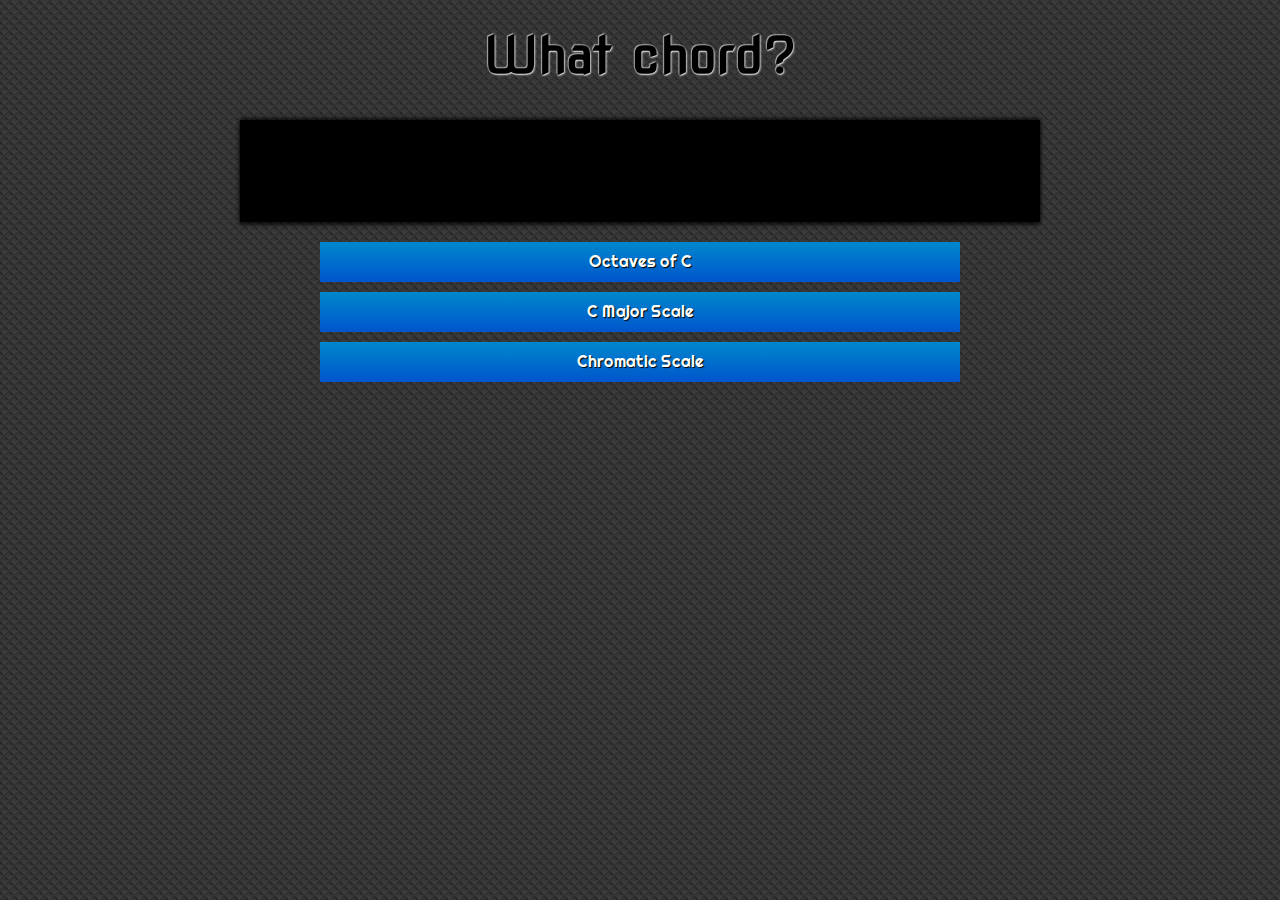
==== piano.html @ 5e0f131b "all examples" ====
<!DOCTYPE html>
<html lang="en-us">
  <head>
    <meta charset="utf-8">
    <meta name="viewport" content="width=device-width">
    <title>What note?</title>
      <link href='https://fonts.googleapis.com/css?family=Righteous|Nova+Square' rel='stylesheet' type='text/css'>
      <link href="styles/normalize.css" rel="stylesheet" type="text/css">
      <link href="styles/app.css" rel="stylesheet" type="text/css">
  </head>
  <body>
    <div class="wrapper">
      <header><h1>What chord?</h1></header>
      <canvas class="visualizer" width="640" height="100"></canvas>
      <div style='margin-top: 20px;'>
        <button class='octaves-of-c'>Octaves of C</button>
        <button class='major-scale'>C Major Scale</button>
        <button class='chromatic'>Chromatic Scale</button>
      </div>
    </div>
    <script src="./chords.js"></script>
    <script src="./samples.js"></script>
  </body>
</html>
---- styles/app.css ----
/* || General layout rules for narrow screens */

html {
	height: 100%;
	font-family: 'Righteous', cursive;
	font-size: 10px;
	background-color: black;
}

body {
	width: 100%;
	height: inherit;
	background-color: #999;
	background-image: url(../images/pattern.png);
}

h1, h2, label {
  font-size: 3rem;
  font-family: 'Nova Square', cursive;
  text-align: center;
  color: black;
  text-shadow: -1px -1px 1px #aaa,
               0px 1px 1px rgba(255,255,255,0.5),
               1px 1px 2px rgba(255,255,255,0.7),
               0px 0px 2px rgba(255,255,255,0.4);
  margin: 0;
}

h1 {
  font-size: 3.5rem;
  padding-top: 1.2rem;
}

.wrapper {
	height: 100%;
	max-width: 800px;
	margin: 0 auto;
}

/* || main UI sections */

header {
  height: 120px;
}

canvas {
  border-top: 1px solid black;
  border-bottom: 1px solid black;
  margin-bottom: -3px;
  box-shadow: 0 -2px 4px rgba(0,0,0,0.7),
              0 3px 4px rgba(0,0,0,0.7);
}

.controls {
  background-color: rgba(0,0,0,0.1);
  height: calc(100% - 225px);
}

/* || select element styling */

.controls div {
  width: 100%;
  padding-top: 1rem;
}

.controls label, .controls select {
  display: block;
  margin: 0 auto;
}

.controls label {
  width: 100%;
  text-align: center;
  line-height: 3rem;
  padding: 1rem 0;
}

.controls select {
  width: 80%;
  font-size: 2rem;
}

/* || button styling */

button, form a {    
    background-color: #0088cc;
    background-image: linear-gradient(to bottom,  #0088cc 0%,#0055cc 100%); 
    text-shadow: 1px 1px 1px black;  
    text-align: center;
    color: white;
    border: none;
    width: 90%;
    margin: 1rem auto 0.5rem;
    max-width: 80%;
    font-size: 1.6rem; 
    line-height: 3rem;
    padding: .5rem; 
    display: block;
}

button:hover, button:focus, form a:hover, form a:focus {
	box-shadow: inset 1px 1px 2px rgba(0,0,0,0.7);
}

button:active, form a:active {
	box-shadow: inset 2px 2px 3px rgba(0,0,0,0.7);
}

a#activated {
  background-color: #fff;
  background-image: linear-gradient(to bottom,  #f00 0%,#a06 100%);
}

/* || Checkbox hack to control information box display */

label[for="toggle"] {
	font-family: 'NotoColorEmoji';
	font-size: 3rem;
	position: absolute;
	top: 4px;
	right: 5px;
	z-index: 5;
	cursor: pointer;
}

input[type=checkbox] {
   position: absolute;
   top: -100px;
}

aside {
   position: fixed;
   top: 0;
   left: 0;
   padding-top: 1.5rem;
   text-shadow: 1px 1px 1px black;  
   width: 100%;
   height: 100%;
   transform: translateX(100%);
   transition: 0.6s all;
   background-color: #999;
	background-image: linear-gradient(to top right, rgba(0,0,0,0), rgba(0,0,0,0.5));
}

aside p, aside li {
	font-size: 1.6rem;
	line-height: 1.3;
	padding: 0rem 2rem 1rem;
	color: white;
}

aside li {
  padding-left: 10px;
}


/* Toggled State of information box */

input[type=checkbox]:checked ~ aside {
  transform: translateX(0);
}

/* || Link styles */

a {
  color: #aaa;	
}

a:hover, a:focus {
  text-decoration: none;
}

@media (min-width: 481px) {
  /*CSS for medium width screens*/

  /* || Basic layout changes for the main control buttons */

}

@media all and (min-width: 800px) {
  /*CSS for wide screens*/

  h1 {
    font-size: 5rem;
    padding-top: 2.5rem;
  }

  aside {
   top: 0;
   left: 100%;
   text-shadow: 1px 1px 1px black;  
   width: 480px;
   transform: translateX(0);
   border-left: 2px solid black;
  }

  /* Toggled State of information box */

  input[type=checkbox]:checked ~ aside {
    transform: translateX(-480px);
  }

}

@media (min-width: 1100px) {
  /*CSS for really wide screens*/
}

.keyboard {
  margin: 0;
  padding: 0;
  padding-left: 50px;
}

.keyboard.top-half {
  margin-top: 30px;
}

.key {
  vertical-align: top;
  display: inline-block;
  margin: 2px;
  margin-bottom: 0;
  margin-top: 0;
  background-color: #dddddd;
  border: 2px solid black;
  height: 85px;
}

.key.black {
  background-color: #888888;
  height: 77px;
}

.keyboard.top-half .key.white {
  border-bottom: 0;
}

.keyboard.bottom-half .key {
  width: 56px;
  border-top: 0;
}

.keyboard.top-half .c-key  { width: 35px; }
.keyboard.top-half .db-key { width: 30px; }
.keyboard.top-half .d-key  { width: 17px; }
.keyboard.top-half .eb-key { width: 30px; }
.keyboard.top-half .e-key  { width: 35px; }
.keyboard.top-half .f-key  { width: 35px; }
.keyboard.top-half .gb-key { width: 30px; }
.keyboard.top-half .g-key  { width: 16px; }
.keyboard.top-half .ab-key { width: 30px; }
.keyboard.top-half .a-key  { width: 16px; }
.keyboard.top-half .bb-key { width: 30px; }
.keyboard.top-half .b-key  { width: 35px; }
.keyboard.bottom-half .d-key { width: 57px; }
.keyboard.bottom-half .a-key { width: 57px; }
.keyboard.bottom-half .f-key { margin-left: 1px; }

.key.played { background-color: #ffaaaa; }
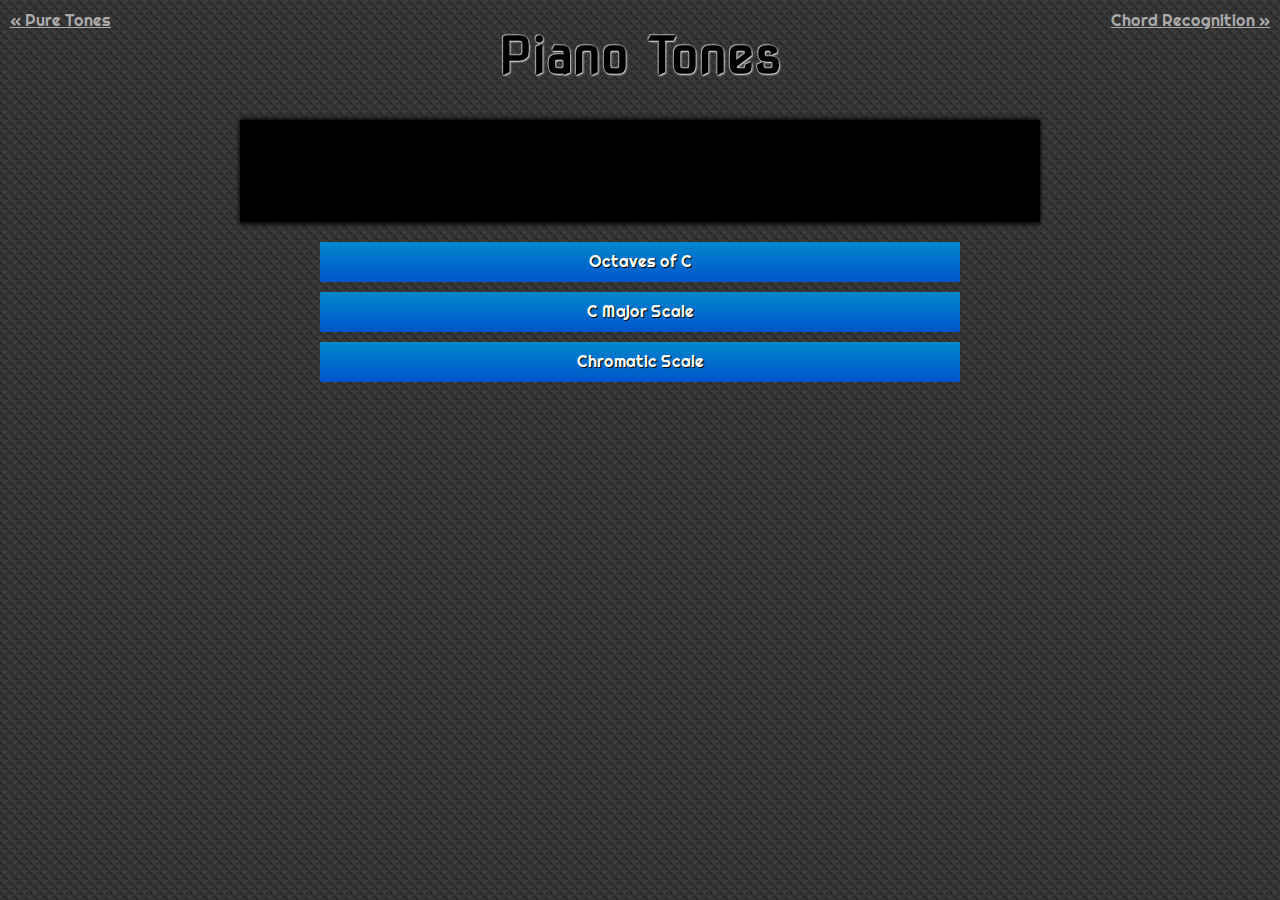
==== commit 1900f73a: "page cleanup, added motivation" ====
--- a/piano.html
+++ b/piano.html
@@ -3,14 +3,18 @@
   <head>
     <meta charset="utf-8">
     <meta name="viewport" content="width=device-width">
-    <title>What note?</title>
+    <title>Piano Tones</title>
       <link href='https://fonts.googleapis.com/css?family=Righteous|Nova+Square' rel='stylesheet' type='text/css'>
       <link href="styles/normalize.css" rel="stylesheet" type="text/css">
       <link href="styles/app.css" rel="stylesheet" type="text/css">
   </head>
   <body>
     <div class="wrapper">
-      <header><h1>What chord?</h1></header>
+      <div class='navigation'>
+        <span class='prev'><a href='./sine.html'>&laquo; Pure Tones</a></span>
+        <span class='next'><a href='./chords.html'>Chord Recognition &raquo;</a></span>
+      </div>
+      <header><h1>Piano Tones</h1></header>
       <canvas class="visualizer" width="640" height="100"></canvas>
       <div style='margin-top: 20px;'>
         <button class='octaves-of-c'>Octaves of C</button>
--- a/styles/app.css
+++ b/styles/app.css
@@ -209,7 +209,7 @@
 .keyboard {
   margin: 0;
   padding: 0;
-  padding-left: 50px;
+  padding-left: 170px;
 }
 
 .keyboard.top-half {
@@ -258,3 +258,17 @@
 .keyboard.bottom-half .f-key { margin-left: 1px; }
 
 .key.played { background-color: #ffaaaa; }
+
+.navigation span {
+  font-size: 12pt;
+  position: absolute;
+  padding: 10px;
+}
+
+.navigation .prev { left: 0; }
+.navigation .next { right: 0; }
+
+img {
+  padding: 10px;
+  height: 450px;
+}
